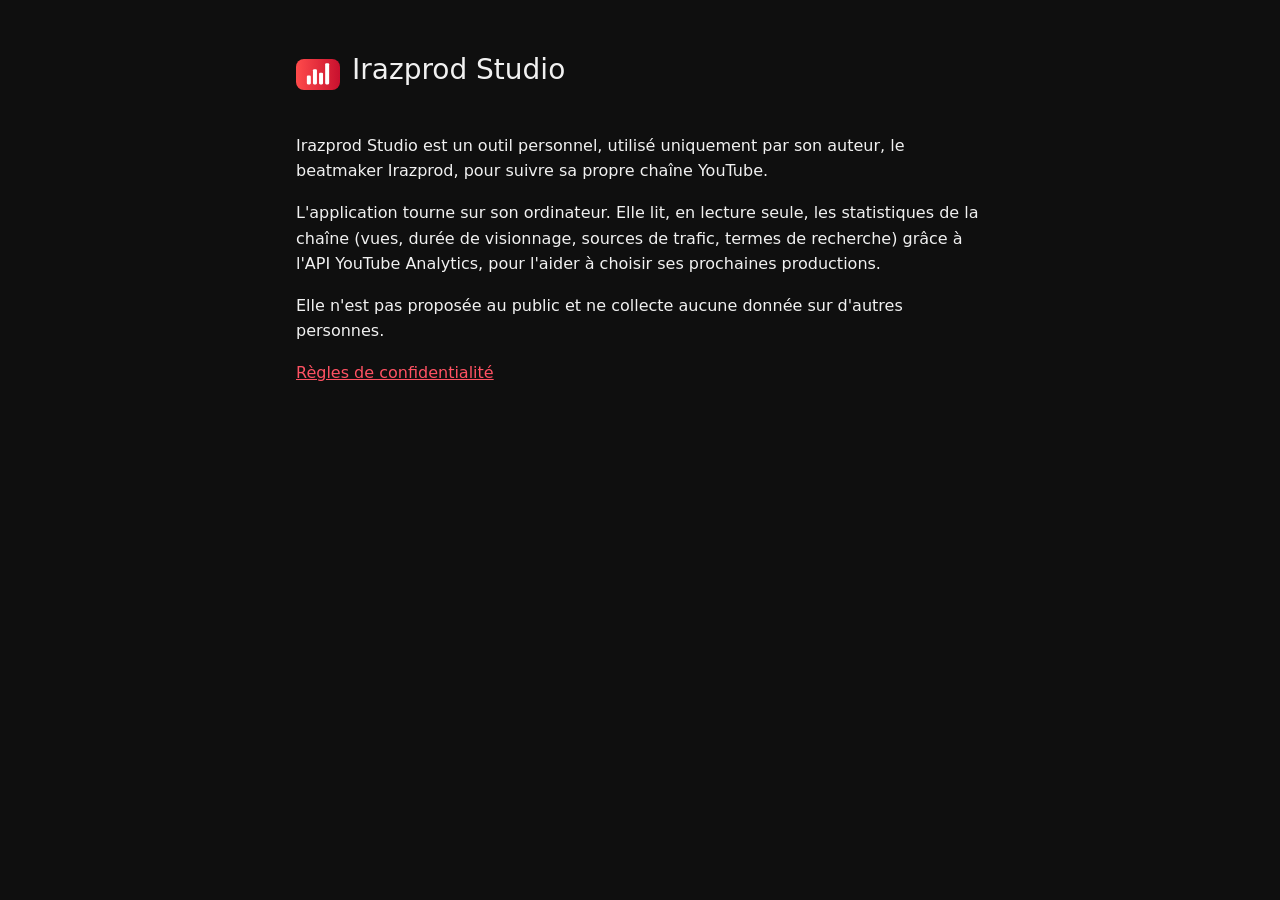
==== index.html @ ef4b0064 "Pages publiques d'Irazprod Studio : accueil et règles de confidentialité Co-Authored-By: Claude Opus" ====
<!doctype html>
<html lang="fr"><head><meta charset="utf-8"><meta name="viewport" content="width=device-width,initial-scale=1">
<title>Irazprod Studio</title><link rel="stylesheet" href="style.css"></head>
<body><main>
<header><svg viewBox="202 294 620 436" aria-hidden="true"><defs><linearGradient id="d"><stop offset="0" stop-color="#ff4b4b"/><stop offset="1" stop-color="#c8102e"/></linearGradient></defs><rect x="202" y="294" width="620" height="436" rx="112" fill="url(#d)"/><g fill="#fff"><rect x="355" y="527" width="56" height="125" rx="16"/><rect x="441" y="437" width="56" height="215" rx="16"/><rect x="527" y="487" width="56" height="165" rx="16"/><rect x="613" y="352" width="56" height="300" rx="16"/></g></svg><h1>Irazprod Studio</h1></header>
<p>Irazprod Studio est un outil personnel, utilisé uniquement par son auteur, le beatmaker Irazprod, pour suivre sa propre chaîne YouTube.</p>
<p>L'application tourne sur son ordinateur. Elle lit, en lecture seule, les statistiques de la chaîne (vues, durée de visionnage, sources de trafic, termes de recherche) grâce à l'API YouTube Analytics, pour l'aider à choisir ses prochaines productions.</p>
<p>Elle n'est pas proposée au public et ne collecte aucune donnée sur d'autres personnes.</p>
<p><a href="confidentialite.html">Règles de confidentialité</a></p>
</main></body></html>
---- style.css ----
:root{--bg:#0f0f0f;--carte:#181818;--ligne:#303030;--texte:#f1f1f1;--doux:#aaa;--rouge:#ff5263}
*{box-sizing:border-box}
body{margin:0;background:var(--bg);color:var(--texte);font:16px/1.6 Roboto,-apple-system,system-ui,sans-serif}
main{max-width:720px;margin:0 auto;padding:48px 16px}
h1{font-size:28px;font-weight:500;margin:0 0 8px}h2{font-size:18px;font-weight:500;margin:32px 0 8px}
p,li{color:var(--texte)}small,.doux{color:var(--doux)}
a{color:var(--rouge)}
header{display:flex;align-items:center;gap:12px;margin-bottom:32px}
header svg{width:44px;height:31px}
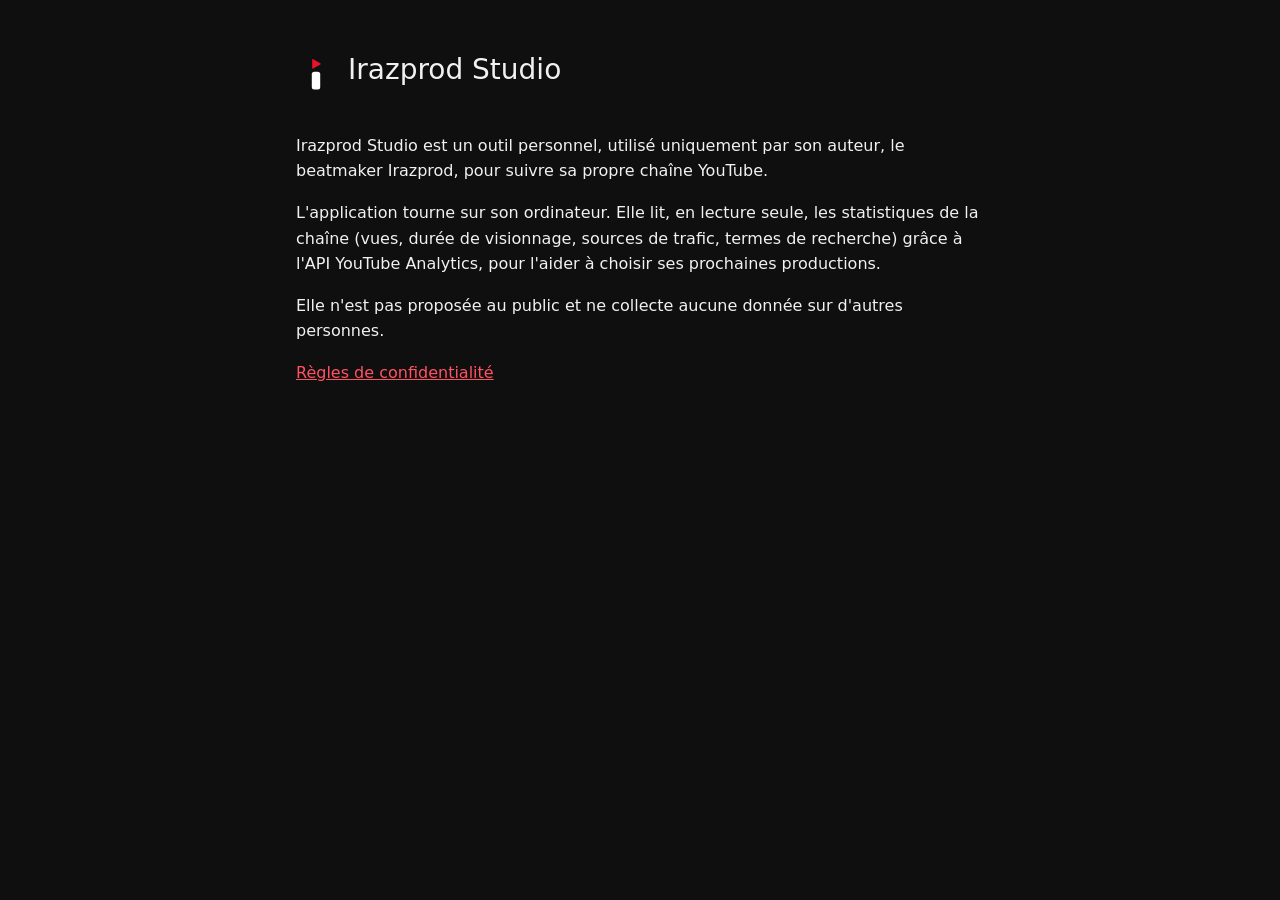
==== commit 27ea5e7a: "Nouveau logo : le i lecture Co-Authored-By: Claude Opus 5.5 <noreply@anthropic.com>" ====
--- a/index.html
+++ b/index.html
@@ -2,7 +2,7 @@
 <html lang="fr"><head><meta charset="utf-8"><meta name="viewport" content="width=device-width,initial-scale=1">
 <title>Irazprod Studio</title><link rel="stylesheet" href="style.css"></head>
 <body><main>
-<header><svg viewBox="202 294 620 436" aria-hidden="true"><defs><linearGradient id="d"><stop offset="0" stop-color="#ff4b4b"/><stop offset="1" stop-color="#c8102e"/></linearGradient></defs><rect x="202" y="294" width="620" height="436" rx="112" fill="url(#d)"/><g fill="#fff"><rect x="355" y="527" width="56" height="125" rx="16"/><rect x="441" y="437" width="56" height="215" rx="16"/><rect x="527" y="487" width="56" height="165" rx="16"/><rect x="613" y="352" width="56" height="300" rx="16"/></g></svg><h1>Irazprod Studio</h1></header>
+<header><svg viewBox="0 0 256 256" aria-hidden="true"><rect x="101" y="113" width="54" height="114" rx="16" fill="#FFFFFF"/><path d="M103.56 37.00Q103.56 29.00 110.48 33.00L155.52 59.00Q162.44 63.00 155.52 67.00L110.48 93.00Q103.56 97.00 103.56 89.00Z" fill="#E5132B"/></svg><h1>Irazprod Studio</h1></header>
 <p>Irazprod Studio est un outil personnel, utilisé uniquement par son auteur, le beatmaker Irazprod, pour suivre sa propre chaîne YouTube.</p>
 <p>L'application tourne sur son ordinateur. Elle lit, en lecture seule, les statistiques de la chaîne (vues, durée de visionnage, sources de trafic, termes de recherche) grâce à l'API YouTube Analytics, pour l'aider à choisir ses prochaines productions.</p>
 <p>Elle n'est pas proposée au public et ne collecte aucune donnée sur d'autres personnes.</p>
--- a/style.css
+++ b/style.css
@@ -6,4 +6,4 @@
 p,li{color:var(--texte)}small,.doux{color:var(--doux)}
 a{color:var(--rouge)}
 header{display:flex;align-items:center;gap:12px;margin-bottom:32px}
-header svg{width:44px;height:31px}
+header svg{width:40px;height:40px}
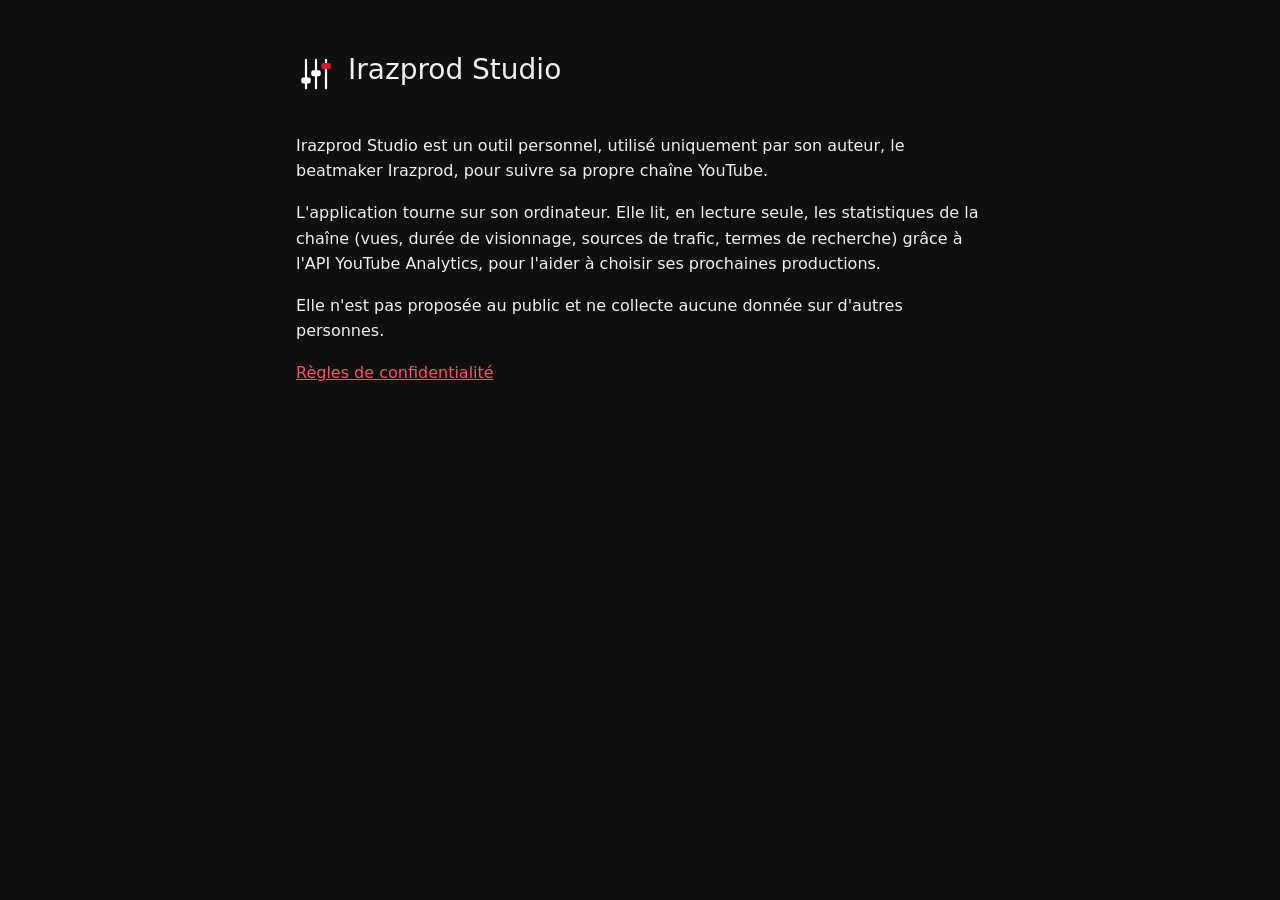
==== commit d8d326c1: "Nouveau logo : la console Co-Authored-By: Claude Opus 5.5 <noreply@anthropic.com>" ====
--- a/index.html
+++ b/index.html
@@ -2,7 +2,7 @@
 <html lang="fr"><head><meta charset="utf-8"><meta name="viewport" content="width=device-width,initial-scale=1">
 <title>Irazprod Studio</title><link rel="stylesheet" href="style.css"></head>
 <body><main>
-<header><svg viewBox="0 0 256 256" aria-hidden="true"><rect x="101" y="113" width="54" height="114" rx="16" fill="#FFFFFF"/><path d="M103.56 37.00Q103.56 29.00 110.48 33.00L155.52 59.00Q162.44 63.00 155.52 67.00L110.48 93.00Q103.56 97.00 103.56 89.00Z" fill="#E5132B"/></svg><h1>Irazprod Studio</h1></header>
+<header><svg viewBox="0 0 256 256" aria-hidden="true"><rect x="57" y="30" width="14" height="196" rx="7" fill="#FFFFFF"/><rect x="121" y="30" width="14" height="196" rx="7" fill="#FFFFFF"/><rect x="185" y="30" width="14" height="196" rx="7" fill="#FFFFFF"/><rect x="34" y="150" width="60" height="38" rx="12" fill="#FFFFFF"/><rect x="98" y="104" width="60" height="38" rx="12" fill="#FFFFFF"/><rect x="162" y="58" width="60" height="38" rx="12" fill="#E5132B"/></svg><h1>Irazprod Studio</h1></header>
 <p>Irazprod Studio est un outil personnel, utilisé uniquement par son auteur, le beatmaker Irazprod, pour suivre sa propre chaîne YouTube.</p>
 <p>L'application tourne sur son ordinateur. Elle lit, en lecture seule, les statistiques de la chaîne (vues, durée de visionnage, sources de trafic, termes de recherche) grâce à l'API YouTube Analytics, pour l'aider à choisir ses prochaines productions.</p>
 <p>Elle n'est pas proposée au public et ne collecte aucune donnée sur d'autres personnes.</p>
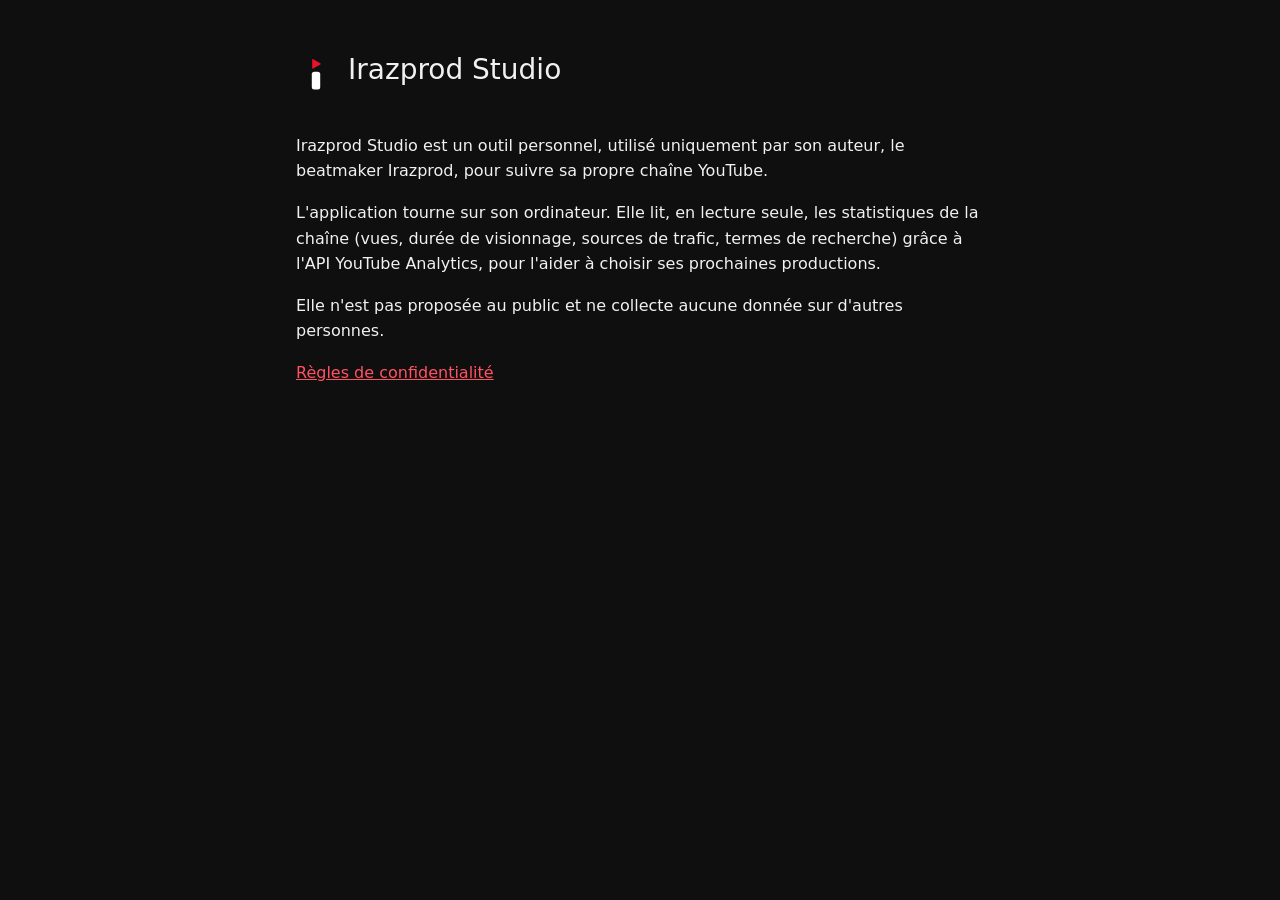
==== commit 96ce5756: "Retour au logo i lecture Co-Authored-By: Claude Opus 5.5 <noreply@anthropic.com>" ====
--- a/index.html
+++ b/index.html
@@ -2,7 +2,7 @@
 <html lang="fr"><head><meta charset="utf-8"><meta name="viewport" content="width=device-width,initial-scale=1">
 <title>Irazprod Studio</title><link rel="stylesheet" href="style.css"></head>
 <body><main>
-<header><svg viewBox="0 0 256 256" aria-hidden="true"><rect x="57" y="30" width="14" height="196" rx="7" fill="#FFFFFF"/><rect x="121" y="30" width="14" height="196" rx="7" fill="#FFFFFF"/><rect x="185" y="30" width="14" height="196" rx="7" fill="#FFFFFF"/><rect x="34" y="150" width="60" height="38" rx="12" fill="#FFFFFF"/><rect x="98" y="104" width="60" height="38" rx="12" fill="#FFFFFF"/><rect x="162" y="58" width="60" height="38" rx="12" fill="#E5132B"/></svg><h1>Irazprod Studio</h1></header>
+<header><svg viewBox="0 0 256 256" aria-hidden="true"><rect x="101" y="113" width="54" height="114" rx="16" fill="#FFFFFF"/><path d="M103.56 37.00Q103.56 29.00 110.48 33.00L155.52 59.00Q162.44 63.00 155.52 67.00L110.48 93.00Q103.56 97.00 103.56 89.00Z" fill="#E5132B"/></svg><h1>Irazprod Studio</h1></header>
 <p>Irazprod Studio est un outil personnel, utilisé uniquement par son auteur, le beatmaker Irazprod, pour suivre sa propre chaîne YouTube.</p>
 <p>L'application tourne sur son ordinateur. Elle lit, en lecture seule, les statistiques de la chaîne (vues, durée de visionnage, sources de trafic, termes de recherche) grâce à l'API YouTube Analytics, pour l'aider à choisir ses prochaines productions.</p>
 <p>Elle n'est pas proposée au public et ne collecte aucune donnée sur d'autres personnes.</p>
